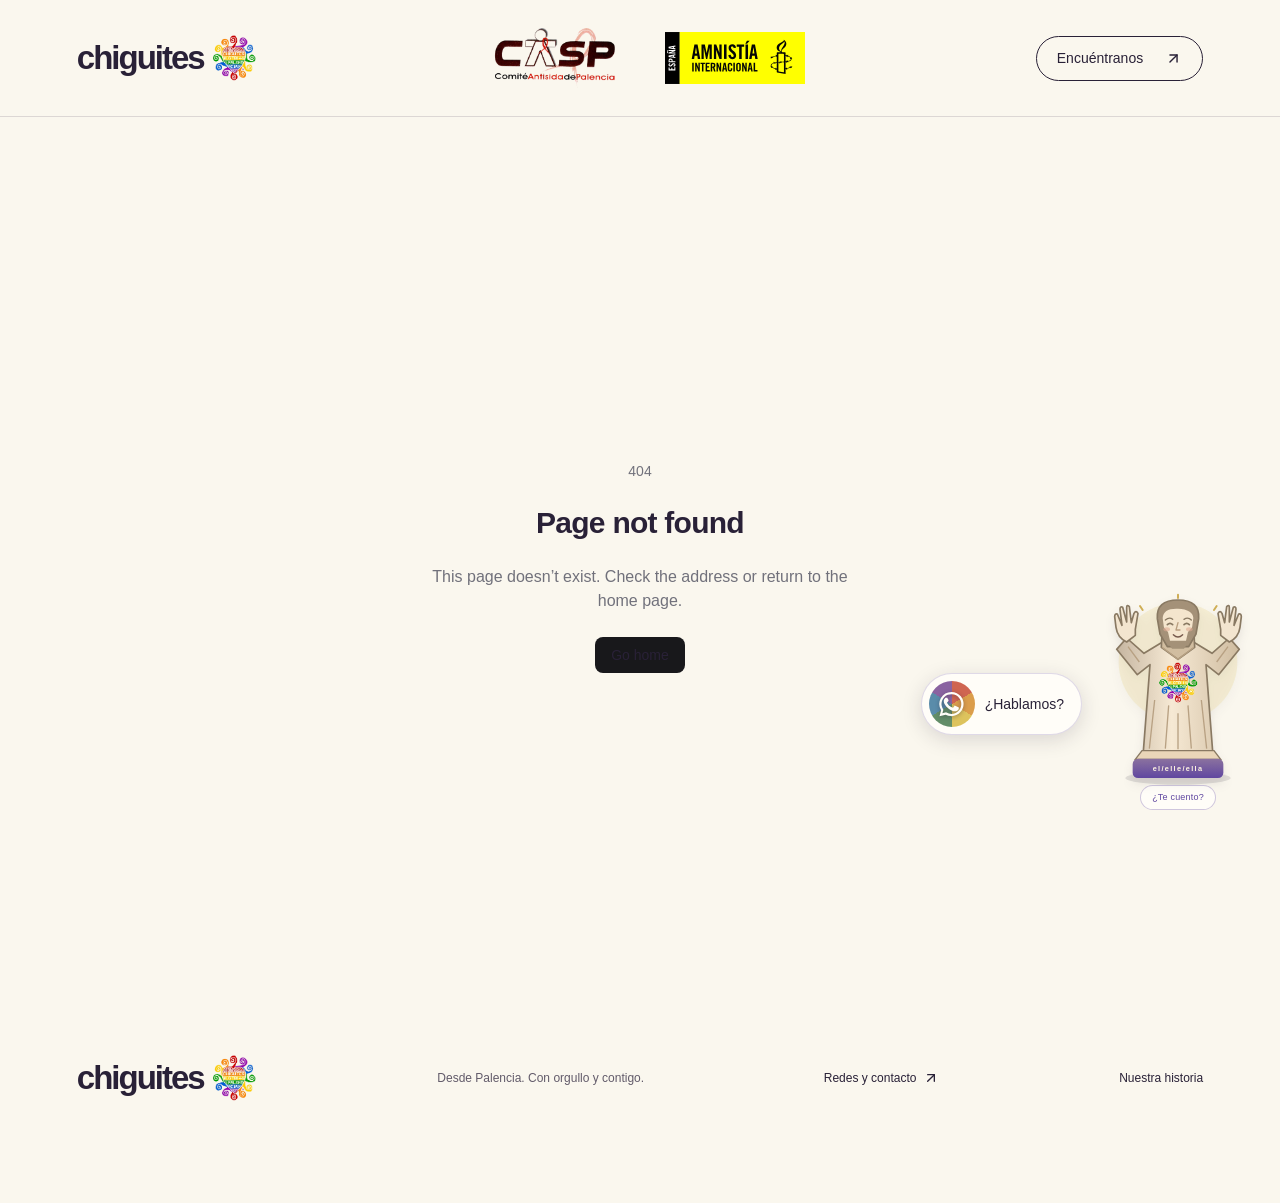
==== actividades/index.html @ 287a8e3f "Add files via upload" ====
<!DOCTYPE html><html lang="es"><head><meta charSet="utf-8"/><meta name="viewport" content="width=device-width, initial-scale=1"/><link rel="preload" as="image" href="/images/chiguites-logo.png"/><link rel="preload" as="image" href="/images/comite-antisida-palencia.png"/><link rel="preload" as="image" href="/images/amnistia-internacional.svg"/><link rel="stylesheet" href="/assets/index-j_oN-MV6.css" data-precedence="default"/><title>Actividades · Chiguites</title><meta property="og:title" content="Chiguites · Diversidad, comunidad y orgullo"/><meta property="og:description" content="Conoce Chiguites, una asociación LGBT. Un punto de encuentro para la diversidad, la comunidad y el orgullo. Conecta a través de @chiguites."/><meta property="og:type" content="website"/><meta name="twitter:card" content="summary_large_image"/><meta name="description" content="Nuestros encuentros, fotos y recuerdos, organizados por meses y años."/><link rel="modulepreload" href="/assets/index-DytNzpmY.js" fetchPriority="low"/><link rel="modulepreload" href="/assets/rolldown-runtime-WkwZ5CU-.js" fetchPriority="low"/><link rel="modulepreload" href="/assets/actividades-yQPS_N3s.js" fetchPriority="low"/><link rel="modulepreload" href="/assets/lgbtiq-calendar-DM_4TB5P.js" fetchPriority="low"/></head><body><div class="association-site"><a class="skip-link" href="#contenido">Saltar al contenido</a><header class="site-header"><a class="wordmark" aria-label="Chiguites, inicio" href="/">chiguites<img class="wordmark-logo" src="/images/chiguites-logo.png" alt="" width="48" height="48"/></a><nav class="header-organizations" aria-label="Entidades de Palencia"><a href="https://cesida.org/haztelaprueba/asociaciones/asociacion-antisida-de-palencia/" target="_blank" rel="noopener noreferrer" aria-label="Comité Antisida de Palencia (se abre en otra pestaña)"><img src="/images/comite-antisida-palencia.png" alt="Comité Antisida de Palencia" width="140" height="60"/></a><a href="https://www.instagram.com/amnistiapalencia/" target="_blank" rel="noopener noreferrer" aria-label="Amnistía Internacional Palencia en Instagram (se abre en otra pestaña)"><img src="/images/amnistia-internacional.svg" alt="Amnistía Internacional" width="140" height="60"/></a></nav><a class="header-contact" href="/comunidad">Encuéntranos <svg xmlns="http://www.w3.org/2000/svg" width="17" height="17" viewBox="0 0 24 24" fill="none" stroke="currentColor" stroke-width="2" stroke-linecap="round" stroke-linejoin="round" class="lucide lucide-arrow-up-right" aria-hidden="true"><path d="M7 7h10v10"></path><path d="M7 17 17 7"></path></svg></a></header><!--$--><main id="contenido" class="interior-page"><div class="interior-heading section-wrap"><a class="interior-back" href="/">← Volver al inicio</a><p class="eyebrow">CHIGUITES / PALENCIA</p><h1>Lo bonito de hacerlo juntes.</h1><p>Encuentros, actividades y momentos compartidos. Nuestro álbum, ordenado por meses y años.</p></div><div class="section-navigation"><div class="section-banner" aria-hidden="true"><svg class="section-flag-background" aria-hidden="true" xmlns="http://www.w3.org/2000/svg"><rect x="0" y="0%" width="100%" height="16.667%" fill="#e40303"></rect><rect x="0" y="16.666666666666668%" width="100%" height="16.667%" fill="#ff8c00"></rect><rect x="0" y="33.333333333333336%" width="100%" height="16.667%" fill="#ffed00"></rect><rect x="0" y="50%" width="100%" height="16.667%" fill="#008026"></rect><rect x="0" y="66.66666666666667%" width="100%" height="16.667%" fill="#24408e"></rect><rect x="0" y="83.33333333333333%" width="100%" height="16.667%" fill="#732982"></rect><svg width="100%" height="100%" viewBox="0 0 360 216" preserveAspectRatio="xMinYMid meet"><path d="M0 0H120L228 108 120 216H0Z" fill="#181818"></path><path d="M0 0H96L204 108 96 216H0Z" fill="#784f17"></path><path d="M0 0H72L180 108 72 216H0Z" fill="#5bcefa"></path><path d="M0 0H48L156 108 48 216H0Z" fill="#f5a9b8"></path><path d="M0 0H24L132 108 24 216H0Z" fill="#ffffff"></path><path d="M0 0 108 108 0 216Z" fill="#ffd800"></path><circle cx="34" cy="108" r="20" fill="none" stroke="#7902aa" stroke-width="7"></circle></svg></svg></div><nav class="section-shortcuts" aria-label="Explora Chiguites"><a href="/hazte-socio">Hazte socio/a/e<svg xmlns="http://www.w3.org/2000/svg" width="19" height="19" viewBox="0 0 24 24" fill="none" stroke="currentColor" stroke-width="2" stroke-linecap="round" stroke-linejoin="round" class="lucide lucide-arrow-up-right" aria-hidden="true"><path d="M7 7h10v10"></path><path d="M7 17 17 7"></path></svg></a><a href="/calendario">Calendario<svg xmlns="http://www.w3.org/2000/svg" width="19" height="19" viewBox="0 0 24 24" fill="none" stroke="currentColor" stroke-width="2" stroke-linecap="round" stroke-linejoin="round" class="lucide lucide-arrow-up-right" aria-hidden="true"><path d="M7 7h10v10"></path><path d="M7 17 17 7"></path></svg></a><a href="/comunidad">Cómo encontrarnos<svg xmlns="http://www.w3.org/2000/svg" width="19" height="19" viewBox="0 0 24 24" fill="none" stroke="currentColor" stroke-width="2" stroke-linecap="round" stroke-linejoin="round" class="lucide lucide-arrow-up-right" aria-hidden="true"><path d="M7 7h10v10"></path><path d="M7 17 17 7"></path></svg></a><a class="active" href="/actividades" data-status="active" aria-current="page">Actividades<svg xmlns="http://www.w3.org/2000/svg" width="19" height="19" viewBox="0 0 24 24" fill="none" stroke="currentColor" stroke-width="2" stroke-linecap="round" stroke-linejoin="round" class="lucide lucide-arrow-up-right" aria-hidden="true"><path d="M7 7h10v10"></path><path d="M7 17 17 7"></path></svg></a><a href="/informacion">Información<svg xmlns="http://www.w3.org/2000/svg" width="19" height="19" viewBox="0 0 24 24" fill="none" stroke="currentColor" stroke-width="2" stroke-linecap="round" stroke-linejoin="round" class="lucide lucide-arrow-up-right" aria-hidden="true"><path d="M7 7h10v10"></path><path d="M7 17 17 7"></path></svg></a></nav></div><section class="activities-archive section-wrap" aria-label="Archivo de actividades"><div class="activities-empty"><div class="album-illustration" aria-hidden="true"><svg xmlns="http://www.w3.org/2000/svg" width="48" height="48" viewBox="0 0 24 24" fill="none" stroke="currentColor" stroke-width="2" stroke-linecap="round" stroke-linejoin="round" class="lucide lucide-camera" aria-hidden="true"><path d="M13.997 4a2 2 0 0 1 1.76 1.05l.486.9A2 2 0 0 0 18.003 7H20a2 2 0 0 1 2 2v9a2 2 0 0 1-2 2H4a2 2 0 0 1-2-2V9a2 2 0 0 1 2-2h1.997a2 2 0 0 0 1.759-1.048l.489-.904A2 2 0 0 1 10.004 4z"></path><circle cx="12" cy="13" r="3"></circle></svg><span>LOS RECUERDOS SE HACEN JUNTES</span></div><div><p class="eyebrow">NUESTRO ÁLBUM</p><h2>Aquí irán<br/><em>nuestros recuerdos.</em></h2><p>Próximamente compartiremos fotografías y relatos de nuestras actividades, agrupados por mes y año. Mientras tanto, puedes seguir nuestros encuentros en Instagram.</p><a class="text-link" href="https://www.instagram.com/chiguites/?hl=es" target="_blank" rel="noopener noreferrer">Ver @chiguites <svg xmlns="http://www.w3.org/2000/svg" width="18" height="18" viewBox="0 0 24 24" fill="none" stroke="currentColor" stroke-width="2" stroke-linecap="round" stroke-linejoin="round" class="lucide lucide-arrow-up-right" aria-hidden="true"><path d="M7 7h10v10"></path><path d="M7 17 17 7"></path></svg><span class="sr-only"> (se abre en otra pestaña)</span></a><a class="archive-contact" href="/comunidad">¿Quieres participar? Encuéntranos →</a></div></div></section></main><script>(function(a,f){let l;try{l=JSON.parse(sessionStorage.getItem(a)||"{}")}catch{return}const n=l?.[f||history.state?.__TSR_key];let c=!1;for(const t in n){const e=n[t],o=e?.scrollX,s=e?.scrollY;if(Number.isFinite(o)&&Number.isFinite(s)){if(t==="window")scrollTo(o,s),c=!0;else if(t)try{const r=document.querySelector(t);r&&(r.scrollLeft=o,r.scrollTop=s)}catch{}}}if(c)return;const i=location.hash.slice(1);if(i){const t=history.state?.__hashScrollIntoViewOptions??!0;if(t){const e=document.getElementById(i);e&&e.scrollIntoView(t)}return}scrollTo(0,0)})("tsr-scroll-restoration-v1_3");document.currentScript.remove()</script><!--/$--><footer class="site-footer"><a class="wordmark" href="/">chiguites<img class="wordmark-logo" src="/images/chiguites-logo.png" alt="" width="48" height="48"/></a><p>Desde Palencia. Con orgullo y contigo.</p><a href="/comunidad">Redes y contacto <svg xmlns="http://www.w3.org/2000/svg" width="16" height="16" viewBox="0 0 24 24" fill="none" stroke="currentColor" stroke-width="2" stroke-linecap="round" stroke-linejoin="round" class="lucide lucide-arrow-up-right" aria-hidden="true"><path d="M7 7h10v10"></path><path d="M7 17 17 7"></path></svg></a><a href="/informacion">Nuestra historia</a></footer><aside class="community-guide mascot-guide" aria-label="El Otero, la mascota de Chiguites"><button type="button" class="mascot-button" aria-label="El Otero: cuéntame algo" aria-expanded="false"><svg class="otero-christ" viewBox="0 0 240 300" aria-hidden="true"><defs><linearGradient id="otero-stone" x1="0" x2="1"><stop stop-color="#c5b5a0"></stop><stop offset=".45" stop-color="#f6e9d4"></stop><stop offset="1" stop-color="#cfbca0"></stop></linearGradient><linearGradient id="otero-plinth" x1="0" y1="0" x2="0" y2="1"><stop stop-color="#8b729f"></stop><stop offset="1" stop-color="#6047a0"></stop></linearGradient></defs><ellipse cx="120" cy="279" rx="79" ry="10" fill="#292137" opacity=".12"></ellipse><circle cx="120" cy="105" r="89" fill="#eddfaa" opacity=".4"></circle><path d="m120 9 0-5M67 27l-4-6M174 27l4-6M41 64l-7-3M199 64l7-3" stroke="#cfae56" stroke-width="3" stroke-linecap="round"></path><g stroke="#897962" stroke-width="2.5" stroke-linejoin="round"><path d="M68 239 78 109 59 124 28 86 43 69 69 92 95 76H145L171 92 197 69 212 86 181 124 162 109 172 239Z" fill="url(#otero-stone)"></path><path d="M43 75Q29 68 27 53L25 37Q25 32 29 33L36 50 33 26Q33 21 37 23L43 45 43 23Q43 18 47 22L50 46 54 32Q57 27 60 32L56 56 56 65Z" fill="#f3e5cf"></path><path d="M197 75Q211 68 213 53L215 37Q215 32 211 33L204 50 207 26Q207 21 203 23L197 45 197 23Q197 18 193 22L190 46 186 32Q183 27 180 32L184 56 184 65Z" fill="#f3e5cf"></path><path d="M95 83 96 62H144L145 83 120 101Z" fill="#d1bda0"></path><path d="M89 40Q87 12 120 12T151 40L147 63 136 82H104L93 63Z" fill="#a49178"></path><path d="M97 39Q98 24 120 25T143 39L140 62Q135 78 120 80 105 78 100 62Z" fill="#f4e5cd" stroke="none"></path><path d="M95 49 99 68 111 85H129L141 68 145 49 135 60 132 73H108L105 60Z" fill="#a49178" stroke="none"></path><path d="M101 42q6-5 11-1M129 41q6-4 11 1" fill="none" stroke-width="2" stroke-linecap="round"></path><path d="M104 49q4-4 8 0M129 49q4-4 8 0" fill="none" stroke-width="2.5" stroke-linecap="round"></path><path d="m120 46-3 11h6" fill="none" stroke="#ba9f80" stroke-width="2" stroke-linecap="round"></path><path d="M113 64q7 7 14 0" fill="none" stroke="#76594c" stroke-width="2" stroke-linecap="round"></path><path d="M96 83 120 101 144 83M85 162 77 235M155 162 163 235M106 170 101 235M135 170 140 235M120 182V236M45 82l17 23M195 82l-17 23" fill="none" stroke="#b8a183" stroke-width="2"></path></g><ellipse cx="103" cy="56" rx="5" ry="3" fill="#deaa92" opacity=".6"></ellipse><ellipse cx="137" cy="56" rx="5" ry="3" fill="#deaa92" opacity=".6"></ellipse><image href="/images/chiguites-logo.png" x="88" y="104" width="64" height="64" preserveAspectRatio="xMidYMid meet"></image><path d="M66 238H174L184 251H56Z" fill="#ead6b8" stroke="#897962" stroke-width="2"></path><rect x="52" y="250" width="136" height="29" rx="8" fill="url(#otero-plinth)"></rect><text x="120" y="269" text-anchor="middle" font-family="Trebuchet MS, sans-serif" font-size="11" font-weight="700" letter-spacing="2" fill="#fff5e2">el/elle/ella</text></svg><span class="mascot-invitation">¿Te cuento?</span></button></aside><a class="whatsapp-bubble rainbow-whatsapp" href="https://wa.me/34608596117" target="_blank" rel="noopener noreferrer" aria-label="Escribir a Chiguites por WhatsApp al 608 596 117 (se abre en otra pestaña)"><span class="whatsapp-logo"><svg viewBox="0 0 32 32" width="31" height="31" aria-hidden="true" fill="currentColor"><path d="M16 3a12.5 12.5 0 0 0-10.7 19l-1.7 6.2 6.4-1.7A12.5 12.5 0 1 0 16 3Zm0 22.7a10.1 10.1 0 0 1-5.2-1.4l-.4-.2-3.8 1 1-3.7-.3-.4A10.2 10.2 0 1 1 16 25.7Z"></path><path d="M12 9.8c-.3-.7-.6-.7-.9-.7h-.8c-.3 0-.7.1-1 .5s-1.3 1.3-1.3 3.1 1.3 3.5 1.5 3.8c.2.2 2.7 4.1 6.6 5.6 3.2 1.3 3.9.9 4.6.8.7-.1 2.3-1 2.6-1.9.3-1 .3-1.8.2-1.9-.1-.2-.4-.3-.9-.5l-2.7-1.3c-.4-.1-.7-.2-.9.3l-1.2 1.5c-.2.3-.5.3-.9.1a10.8 10.8 0 0 1-3.2-2c-1.2-1.1-2-2.4-2.2-2.8-.2-.4 0-.6.2-.8l.7-.8.5-.7c.1-.3.1-.5 0-.8L12 9.8Z"></path></svg></span><span>¿Hablamos?</span></a></div><section aria-label="Notifications alt+T" tabindex="-1" aria-live="polite" aria-relevant="additions text" aria-atomic="false" data-react-aria-top-layer="true"></section><script data-tsr-stream-part="">(self.$R=self.$R||{})["tsr"]=[];self.$_TSR={h(){this.hydrated=!0,this.c()},e(){this.streamEnded=!0,this.c()},c(){this.hydrated&&this.streamEnded&&(delete self.$_TSR,delete self.$R.tsr)},p(e){this.initialized?e():this.buffer.push(e)},buffer:[]};$_TSR.router=($R=>$R[0]={manifest:$R[1]={routes:$R[2]={__root__:$R[3]={preloads:$R[4]=["/assets/index-DytNzpmY.js","/assets/rolldown-runtime-WkwZ5CU-.js"],scripts:$R[5]=[$R[6]={attrs:$R[7]={type:"module",async:!0,src:"/assets/index-DytNzpmY.js"}}],css:$R[8]=["/assets/index-j_oN-MV6.css"]},"/actividades":$R[9]={preloads:$R[10]=["/assets/actividades-yQPS_N3s.js","/assets/lgbtiq-calendar-DM_4TB5P.js"]}}},matches:$R[11]=[$R[12]={i:"__root__#",u:1794152018655,s:"success",ssr:!0},$R[13]={i:"#actividades#actividades",u:1794152018655,s:"success",ssr:!0}]})($R["tsr"]);$_TSR.e();{let s=document.currentScript,p;while((p=s.previousElementSibling)&&p.hasAttribute('data-tsr-stream-part'))p.remove();s.remove()}</script><script type="module" async="" src="/assets/index-DytNzpmY.js"></script><script>document.currentScript.remove();/*$tsr-stream-boundary*/</script></body></html>
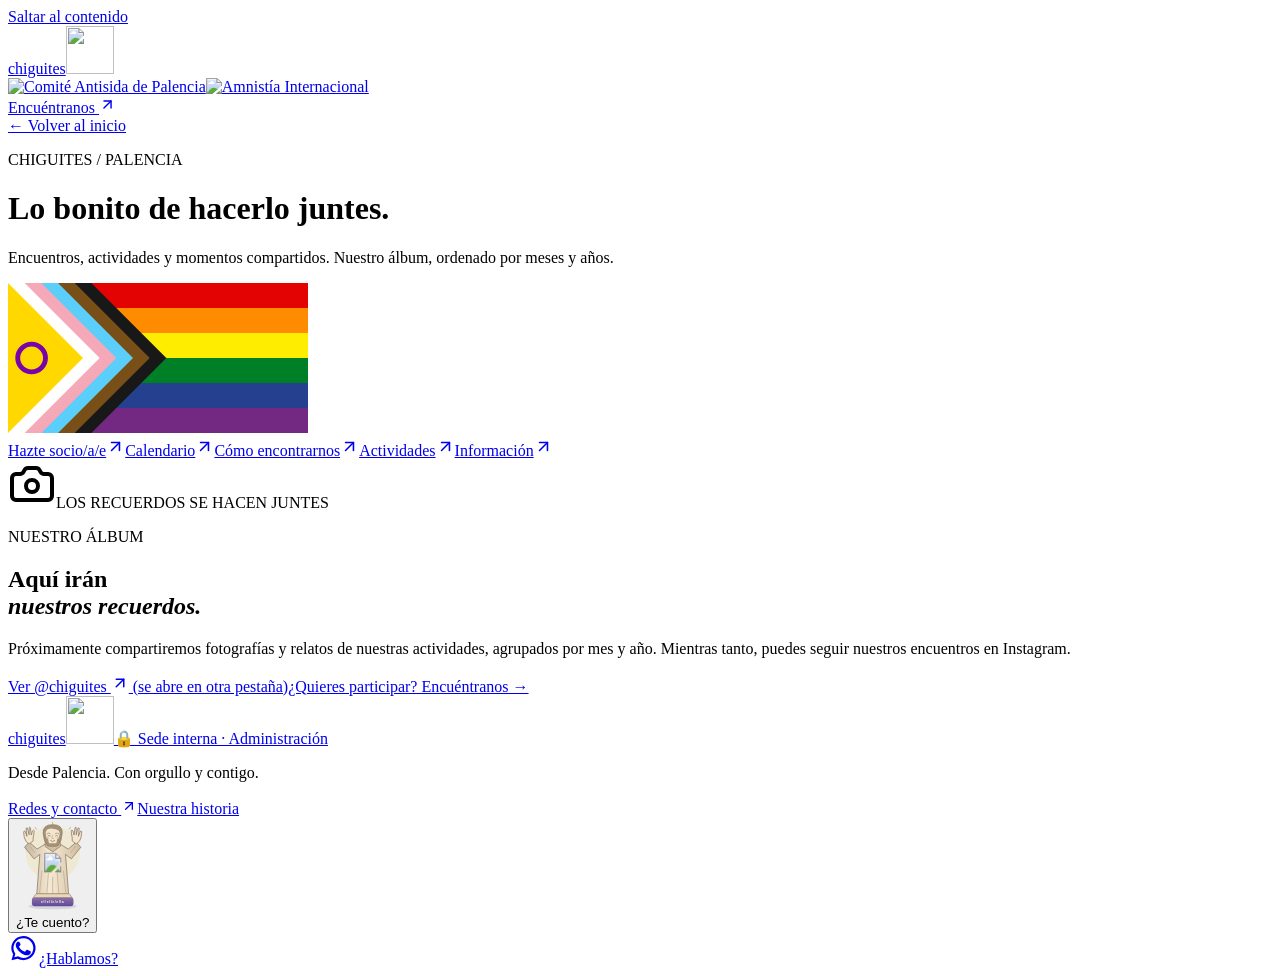
==== commit d0a77e8f: "Restaurar web y acceso a sede interna" ====
--- a/actividades/index.html
+++ b/actividades/index.html
@@ -1 +1 @@
-<!DOCTYPE html><html lang="es"><head><meta charSet="utf-8"/><meta name="viewport" content="width=device-width, initial-scale=1"/><link rel="preload" as="image" href="/images/chiguites-logo.png"/><link rel="preload" as="image" href="/images/comite-antisida-palencia.png"/><link rel="preload" as="image" href="/images/amnistia-internacional.svg"/><link rel="stylesheet" href="/assets/index-j_oN-MV6.css" data-precedence="default"/><title>Actividades · Chiguites</title><meta property="og:title" content="Chiguites · Diversidad, comunidad y orgullo"/><meta property="og:description" content="Conoce Chiguites, una asociación LGBT. Un punto de encuentro para la diversidad, la comunidad y el orgullo. Conecta a través de @chiguites."/><meta property="og:type" content="website"/><meta name="twitter:card" content="summary_large_image"/><meta name="description" content="Nuestros encuentros, fotos y recuerdos, organizados por meses y años."/><link rel="modulepreload" href="/assets/index-DytNzpmY.js" fetchPriority="low"/><link rel="modulepreload" href="/assets/rolldown-runtime-WkwZ5CU-.js" fetchPriority="low"/><link rel="modulepreload" href="/assets/actividades-yQPS_N3s.js" fetchPriority="low"/><link rel="modulepreload" href="/assets/lgbtiq-calendar-DM_4TB5P.js" fetchPriority="low"/></head><body><div class="association-site"><a class="skip-link" href="#contenido">Saltar al contenido</a><header class="site-header"><a class="wordmark" aria-label="Chiguites, inicio" href="/">chiguites<img class="wordmark-logo" src="/images/chiguites-logo.png" alt="" width="48" height="48"/></a><nav class="header-organizations" aria-label="Entidades de Palencia"><a href="https://cesida.org/haztelaprueba/asociaciones/asociacion-antisida-de-palencia/" target="_blank" rel="noopener noreferrer" aria-label="Comité Antisida de Palencia (se abre en otra pestaña)"><img src="/images/comite-antisida-palencia.png" alt="Comité Antisida de Palencia" width="140" height="60"/></a><a href="https://www.instagram.com/amnistiapalencia/" target="_blank" rel="noopener noreferrer" aria-label="Amnistía Internacional Palencia en Instagram (se abre en otra pestaña)"><img src="/images/amnistia-internacional.svg" alt="Amnistía Internacional" width="140" height="60"/></a></nav><a class="header-contact" href="/comunidad">Encuéntranos <svg xmlns="http://www.w3.org/2000/svg" width="17" height="17" viewBox="0 0 24 24" fill="none" stroke="currentColor" stroke-width="2" stroke-linecap="round" stroke-linejoin="round" class="lucide lucide-arrow-up-right" aria-hidden="true"><path d="M7 7h10v10"></path><path d="M7 17 17 7"></path></svg></a></header><!--$--><main id="contenido" class="interior-page"><div class="interior-heading section-wrap"><a class="interior-back" href="/">← Volver al inicio</a><p class="eyebrow">CHIGUITES / PALENCIA</p><h1>Lo bonito de hacerlo juntes.</h1><p>Encuentros, actividades y momentos compartidos. Nuestro álbum, ordenado por meses y años.</p></div><div class="section-navigation"><div class="section-banner" aria-hidden="true"><svg class="section-flag-background" aria-hidden="true" xmlns="http://www.w3.org/2000/svg"><rect x="0" y="0%" width="100%" height="16.667%" fill="#e40303"></rect><rect x="0" y="16.666666666666668%" width="100%" height="16.667%" fill="#ff8c00"></rect><rect x="0" y="33.333333333333336%" width="100%" height="16.667%" fill="#ffed00"></rect><rect x="0" y="50%" width="100%" height="16.667%" fill="#008026"></rect><rect x="0" y="66.66666666666667%" width="100%" height="16.667%" fill="#24408e"></rect><rect x="0" y="83.33333333333333%" width="100%" height="16.667%" fill="#732982"></rect><svg width="100%" height="100%" viewBox="0 0 360 216" preserveAspectRatio="xMinYMid meet"><path d="M0 0H120L228 108 120 216H0Z" fill="#181818"></path><path d="M0 0H96L204 108 96 216H0Z" fill="#784f17"></path><path d="M0 0H72L180 108 72 216H0Z" fill="#5bcefa"></path><path d="M0 0H48L156 108 48 216H0Z" fill="#f5a9b8"></path><path d="M0 0H24L132 108 24 216H0Z" fill="#ffffff"></path><path d="M0 0 108 108 0 216Z" fill="#ffd800"></path><circle cx="34" cy="108" r="20" fill="none" stroke="#7902aa" stroke-width="7"></circle></svg></svg></div><nav class="section-shortcuts" aria-label="Explora Chiguites"><a href="/hazte-socio">Hazte socio/a/e<svg xmlns="http://www.w3.org/2000/svg" width="19" height="19" viewBox="0 0 24 24" fill="none" stroke="currentColor" stroke-width="2" stroke-linecap="round" stroke-linejoin="round" class="lucide lucide-arrow-up-right" aria-hidden="true"><path d="M7 7h10v10"></path><path d="M7 17 17 7"></path></svg></a><a href="/calendario">Calendario<svg xmlns="http://www.w3.org/2000/svg" width="19" height="19" viewBox="0 0 24 24" fill="none" stroke="currentColor" stroke-width="2" stroke-linecap="round" stroke-linejoin="round" class="lucide lucide-arrow-up-right" aria-hidden="true"><path d="M7 7h10v10"></path><path d="M7 17 17 7"></path></svg></a><a href="/comunidad">Cómo encontrarnos<svg xmlns="http://www.w3.org/2000/svg" width="19" height="19" viewBox="0 0 24 24" fill="none" stroke="currentColor" stroke-width="2" stroke-linecap="round" stroke-linejoin="round" class="lucide lucide-arrow-up-right" aria-hidden="true"><path d="M7 7h10v10"></path><path d="M7 17 17 7"></path></svg></a><a class="active" href="/actividades" data-status="active" aria-current="page">Actividades<svg xmlns="http://www.w3.org/2000/svg" width="19" height="19" viewBox="0 0 24 24" fill="none" stroke="currentColor" stroke-width="2" stroke-linecap="round" stroke-linejoin="round" class="lucide lucide-arrow-up-right" aria-hidden="true"><path d="M7 7h10v10"></path><path d="M7 17 17 7"></path></svg></a><a href="/informacion">Información<svg xmlns="http://www.w3.org/2000/svg" width="19" height="19" viewBox="0 0 24 24" fill="none" stroke="currentColor" stroke-width="2" stroke-linecap="round" stroke-linejoin="round" class="lucide lucide-arrow-up-right" aria-hidden="true"><path d="M7 7h10v10"></path><path d="M7 17 17 7"></path></svg></a></nav></div><section class="activities-archive section-wrap" aria-label="Archivo de actividades"><div class="activities-empty"><div class="album-illustration" aria-hidden="true"><svg xmlns="http://www.w3.org/2000/svg" width="48" height="48" viewBox="0 0 24 24" fill="none" stroke="currentColor" stroke-width="2" stroke-linecap="round" stroke-linejoin="round" class="lucide lucide-camera" aria-hidden="true"><path d="M13.997 4a2 2 0 0 1 1.76 1.05l.486.9A2 2 0 0 0 18.003 7H20a2 2 0 0 1 2 2v9a2 2 0 0 1-2 2H4a2 2 0 0 1-2-2V9a2 2 0 0 1 2-2h1.997a2 2 0 0 0 1.759-1.048l.489-.904A2 2 0 0 1 10.004 4z"></path><circle cx="12" cy="13" r="3"></circle></svg><span>LOS RECUERDOS SE HACEN JUNTES</span></div><div><p class="eyebrow">NUESTRO ÁLBUM</p><h2>Aquí irán<br/><em>nuestros recuerdos.</em></h2><p>Próximamente compartiremos fotografías y relatos de nuestras actividades, agrupados por mes y año. Mientras tanto, puedes seguir nuestros encuentros en Instagram.</p><a class="text-link" href="https://www.instagram.com/chiguites/?hl=es" target="_blank" rel="noopener noreferrer">Ver @chiguites <svg xmlns="http://www.w3.org/2000/svg" width="18" height="18" viewBox="0 0 24 24" fill="none" stroke="currentColor" stroke-width="2" stroke-linecap="round" stroke-linejoin="round" class="lucide lucide-arrow-up-right" aria-hidden="true"><path d="M7 7h10v10"></path><path d="M7 17 17 7"></path></svg><span class="sr-only"> (se abre en otra pestaña)</span></a><a class="archive-contact" href="/comunidad">¿Quieres participar? Encuéntranos →</a></div></div></section></main><script>(function(a,f){let l;try{l=JSON.parse(sessionStorage.getItem(a)||"{}")}catch{return}const n=l?.[f||history.state?.__TSR_key];let c=!1;for(const t in n){const e=n[t],o=e?.scrollX,s=e?.scrollY;if(Number.isFinite(o)&&Number.isFinite(s)){if(t==="window")scrollTo(o,s),c=!0;else if(t)try{const r=document.querySelector(t);r&&(r.scrollLeft=o,r.scrollTop=s)}catch{}}}if(c)return;const i=location.hash.slice(1);if(i){const t=history.state?.__hashScrollIntoViewOptions??!0;if(t){const e=document.getElementById(i);e&&e.scrollIntoView(t)}return}scrollTo(0,0)})("tsr-scroll-restoration-v1_3");document.currentScript.remove()</script><!--/$--><footer class="site-footer"><a class="wordmark" href="/">chiguites<img class="wordmark-logo" src="/images/chiguites-logo.png" alt="" width="48" height="48"/></a><p>Desde Palencia. Con orgullo y contigo.</p><a href="/comunidad">Redes y contacto <svg xmlns="http://www.w3.org/2000/svg" width="16" height="16" viewBox="0 0 24 24" fill="none" stroke="currentColor" stroke-width="2" stroke-linecap="round" stroke-linejoin="round" class="lucide lucide-arrow-up-right" aria-hidden="true"><path d="M7 7h10v10"></path><path d="M7 17 17 7"></path></svg></a><a href="/informacion">Nuestra historia</a></footer><aside class="community-guide mascot-guide" aria-label="El Otero, la mascota de Chiguites"><button type="button" class="mascot-button" aria-label="El Otero: cuéntame algo" aria-expanded="false"><svg class="otero-christ" viewBox="0 0 240 300" aria-hidden="true"><defs><linearGradient id="otero-stone" x1="0" x2="1"><stop stop-color="#c5b5a0"></stop><stop offset=".45" stop-color="#f6e9d4"></stop><stop offset="1" stop-color="#cfbca0"></stop></linearGradient><linearGradient id="otero-plinth" x1="0" y1="0" x2="0" y2="1"><stop stop-color="#8b729f"></stop><stop offset="1" stop-color="#6047a0"></stop></linearGradient></defs><ellipse cx="120" cy="279" rx="79" ry="10" fill="#292137" opacity=".12"></ellipse><circle cx="120" cy="105" r="89" fill="#eddfaa" opacity=".4"></circle><path d="m120 9 0-5M67 27l-4-6M174 27l4-6M41 64l-7-3M199 64l7-3" stroke="#cfae56" stroke-width="3" stroke-linecap="round"></path><g stroke="#897962" stroke-width="2.5" stroke-linejoin="round"><path d="M68 239 78 109 59 124 28 86 43 69 69 92 95 76H145L171 92 197 69 212 86 181 124 162 109 172 239Z" fill="url(#otero-stone)"></path><path d="M43 75Q29 68 27 53L25 37Q25 32 29 33L36 50 33 26Q33 21 37 23L43 45 43 23Q43 18 47 22L50 46 54 32Q57 27 60 32L56 56 56 65Z" fill="#f3e5cf"></path><path d="M197 75Q211 68 213 53L215 37Q215 32 211 33L204 50 207 26Q207 21 203 23L197 45 197 23Q197 18 193 22L190 46 186 32Q183 27 180 32L184 56 184 65Z" fill="#f3e5cf"></path><path d="M95 83 96 62H144L145 83 120 101Z" fill="#d1bda0"></path><path d="M89 40Q87 12 120 12T151 40L147 63 136 82H104L93 63Z" fill="#a49178"></path><path d="M97 39Q98 24 120 25T143 39L140 62Q135 78 120 80 105 78 100 62Z" fill="#f4e5cd" stroke="none"></path><path d="M95 49 99 68 111 85H129L141 68 145 49 135 60 132 73H108L105 60Z" fill="#a49178" stroke="none"></path><path d="M101 42q6-5 11-1M129 41q6-4 11 1" fill="none" stroke-width="2" stroke-linecap="round"></path><path d="M104 49q4-4 8 0M129 49q4-4 8 0" fill="none" stroke-width="2.5" stroke-linecap="round"></path><path d="m120 46-3 11h6" fill="none" stroke="#ba9f80" stroke-width="2" stroke-linecap="round"></path><path d="M113 64q7 7 14 0" fill="none" stroke="#76594c" stroke-width="2" stroke-linecap="round"></path><path d="M96 83 120 101 144 83M85 162 77 235M155 162 163 235M106 170 101 235M135 170 140 235M120 182V236M45 82l17 23M195 82l-17 23" fill="none" stroke="#b8a183" stroke-width="2"></path></g><ellipse cx="103" cy="56" rx="5" ry="3" fill="#deaa92" opacity=".6"></ellipse><ellipse cx="137" cy="56" rx="5" ry="3" fill="#deaa92" opacity=".6"></ellipse><image href="/images/chiguites-logo.png" x="88" y="104" width="64" height="64" preserveAspectRatio="xMidYMid meet"></image><path d="M66 238H174L184 251H56Z" fill="#ead6b8" stroke="#897962" stroke-width="2"></path><rect x="52" y="250" width="136" height="29" rx="8" fill="url(#otero-plinth)"></rect><text x="120" y="269" text-anchor="middle" font-family="Trebuchet MS, sans-serif" font-size="11" font-weight="700" letter-spacing="2" fill="#fff5e2">el/elle/ella</text></svg><span class="mascot-invitation">¿Te cuento?</span></button></aside><a class="whatsapp-bubble rainbow-whatsapp" href="https://wa.me/34608596117" target="_blank" rel="noopener noreferrer" aria-label="Escribir a Chiguites por WhatsApp al 608 596 117 (se abre en otra pestaña)"><span class="whatsapp-logo"><svg viewBox="0 0 32 32" width="31" height="31" aria-hidden="true" fill="currentColor"><path d="M16 3a12.5 12.5 0 0 0-10.7 19l-1.7 6.2 6.4-1.7A12.5 12.5 0 1 0 16 3Zm0 22.7a10.1 10.1 0 0 1-5.2-1.4l-.4-.2-3.8 1 1-3.7-.3-.4A10.2 10.2 0 1 1 16 25.7Z"></path><path d="M12 9.8c-.3-.7-.6-.7-.9-.7h-.8c-.3 0-.7.1-1 .5s-1.3 1.3-1.3 3.1 1.3 3.5 1.5 3.8c.2.2 2.7 4.1 6.6 5.6 3.2 1.3 3.9.9 4.6.8.7-.1 2.3-1 2.6-1.9.3-1 .3-1.8.2-1.9-.1-.2-.4-.3-.9-.5l-2.7-1.3c-.4-.1-.7-.2-.9.3l-1.2 1.5c-.2.3-.5.3-.9.1a10.8 10.8 0 0 1-3.2-2c-1.2-1.1-2-2.4-2.2-2.8-.2-.4 0-.6.2-.8l.7-.8.5-.7c.1-.3.1-.5 0-.8L12 9.8Z"></path></svg></span><span>¿Hablamos?</span></a></div><section aria-label="Notifications alt+T" tabindex="-1" aria-live="polite" aria-relevant="additions text" aria-atomic="false" data-react-aria-top-layer="true"></section><script data-tsr-stream-part="">(self.$R=self.$R||{})["tsr"]=[];self.$_TSR={h(){this.hydrated=!0,this.c()},e(){this.streamEnded=!0,this.c()},c(){this.hydrated&&this.streamEnded&&(delete self.$_TSR,delete self.$R.tsr)},p(e){this.initialized?e():this.buffer.push(e)},buffer:[]};$_TSR.router=($R=>$R[0]={manifest:$R[1]={routes:$R[2]={__root__:$R[3]={preloads:$R[4]=["/assets/index-DytNzpmY.js","/assets/rolldown-runtime-WkwZ5CU-.js"],scripts:$R[5]=[$R[6]={attrs:$R[7]={type:"module",async:!0,src:"/assets/index-DytNzpmY.js"}}],css:$R[8]=["/assets/index-j_oN-MV6.css"]},"/actividades":$R[9]={preloads:$R[10]=["/assets/actividades-yQPS_N3s.js","/assets/lgbtiq-calendar-DM_4TB5P.js"]}}},matches:$R[11]=[$R[12]={i:"__root__#",u:1794152018655,s:"success",ssr:!0},$R[13]={i:"#actividades#actividades",u:1794152018655,s:"success",ssr:!0}]})($R["tsr"]);$_TSR.e();{let s=document.currentScript,p;while((p=s.previousElementSibling)&&p.hasAttribute('data-tsr-stream-part'))p.remove();s.remove()}</script><script type="module" async="" src="/assets/index-DytNzpmY.js"></script><script>document.currentScript.remove();/*$tsr-stream-boundary*/</script></body></html>+<!DOCTYPE html><html lang="es"><head><link rel="icon" href="/chiguiteslgbt-/favicon.ico"/><meta charSet="utf-8"/><meta name="viewport" content="width=device-width, initial-scale=1"/><link rel="preload" as="image" href="/chiguiteslgbt-/images/chiguites-logo.png"/><link rel="preload" as="image" href="/chiguiteslgbt-/images/comite-antisida-palencia.png"/><link rel="preload" as="image" href="/chiguiteslgbt-/images/amnistia-internacional.svg"/><link rel="stylesheet" href="/chiguiteslgbt-/assets/index-j_oN-MV6.css" data-precedence="default"/><title>Actividades · Chiguites</title><meta property="og:title" content="Chiguites · Diversidad, comunidad y orgullo"/><meta property="og:description" content="Conoce Chiguites, una asociación LGBT. Un punto de encuentro para la diversidad, la comunidad y el orgullo. Conecta a través de @chiguites."/><meta property="og:type" content="website"/><meta name="twitter:card" content="summary_large_image"/><meta name="description" content="Nuestros encuentros, fotos y recuerdos, organizados por meses y años."/><link rel="modulepreload" href="/chiguiteslgbt-/assets/index-DytNzpmY.js" fetchPriority="low"/><link rel="modulepreload" href="/chiguiteslgbt-/assets/rolldown-runtime-WkwZ5CU-.js" fetchPriority="low"/><link rel="modulepreload" href="/chiguiteslgbt-/assets/actividades-yQPS_N3s.js" fetchPriority="low"/><link rel="modulepreload" href="/chiguiteslgbt-/assets/lgbtiq-calendar-DM_4TB5P.js" fetchPriority="low"/></head><body><div class="association-site"><a class="skip-link" href="#contenido">Saltar al contenido</a><header class="site-header"><a class="wordmark" aria-label="Chiguites, inicio" href="/chiguiteslgbt-/">chiguites<img class="wordmark-logo" src="/chiguiteslgbt-/images/chiguites-logo.png" alt="" width="48" height="48"/></a><nav class="header-organizations" aria-label="Entidades de Palencia"><a href="https://cesida.org/haztelaprueba/asociaciones/asociacion-antisida-de-palencia/" target="_blank" rel="noopener noreferrer" aria-label="Comité Antisida de Palencia (se abre en otra pestaña)"><img src="/chiguiteslgbt-/images/comite-antisida-palencia.png" alt="Comité Antisida de Palencia" width="140" height="60"/></a><a href="https://www.instagram.com/amnistiapalencia/" target="_blank" rel="noopener noreferrer" aria-label="Amnistía Internacional Palencia en Instagram (se abre en otra pestaña)"><img src="/chiguiteslgbt-/images/amnistia-internacional.svg" alt="Amnistía Internacional" width="140" height="60"/></a></nav><a class="header-contact" href="/chiguiteslgbt-/comunidad">Encuéntranos <svg xmlns="http://www.w3.org/2000/svg" width="17" height="17" viewBox="0 0 24 24" fill="none" stroke="currentColor" stroke-width="2" stroke-linecap="round" stroke-linejoin="round" class="lucide lucide-arrow-up-right" aria-hidden="true"><path d="M7 7h10v10"></path><path d="M7 17 17 7"></path></svg></a></header><!--$--><main id="contenido" class="interior-page"><div class="interior-heading section-wrap"><a class="interior-back" href="/chiguiteslgbt-/">← Volver al inicio</a><p class="eyebrow">CHIGUITES / PALENCIA</p><h1>Lo bonito de hacerlo juntes.</h1><p>Encuentros, actividades y momentos compartidos. Nuestro álbum, ordenado por meses y años.</p></div><div class="section-navigation"><div class="section-banner" aria-hidden="true"><svg class="section-flag-background" aria-hidden="true" xmlns="http://www.w3.org/2000/svg"><rect x="0" y="0%" width="100%" height="16.667%" fill="#e40303"></rect><rect x="0" y="16.666666666666668%" width="100%" height="16.667%" fill="#ff8c00"></rect><rect x="0" y="33.333333333333336%" width="100%" height="16.667%" fill="#ffed00"></rect><rect x="0" y="50%" width="100%" height="16.667%" fill="#008026"></rect><rect x="0" y="66.66666666666667%" width="100%" height="16.667%" fill="#24408e"></rect><rect x="0" y="83.33333333333333%" width="100%" height="16.667%" fill="#732982"></rect><svg width="100%" height="100%" viewBox="0 0 360 216" preserveAspectRatio="xMinYMid meet"><path d="M0 0H120L228 108 120 216H0Z" fill="#181818"></path><path d="M0 0H96L204 108 96 216H0Z" fill="#784f17"></path><path d="M0 0H72L180 108 72 216H0Z" fill="#5bcefa"></path><path d="M0 0H48L156 108 48 216H0Z" fill="#f5a9b8"></path><path d="M0 0H24L132 108 24 216H0Z" fill="#ffffff"></path><path d="M0 0 108 108 0 216Z" fill="#ffd800"></path><circle cx="34" cy="108" r="20" fill="none" stroke="#7902aa" stroke-width="7"></circle></svg></svg></div><nav class="section-shortcuts" aria-label="Explora Chiguites"><a href="/chiguiteslgbt-/hazte-socio">Hazte socio/a/e<svg xmlns="http://www.w3.org/2000/svg" width="19" height="19" viewBox="0 0 24 24" fill="none" stroke="currentColor" stroke-width="2" stroke-linecap="round" stroke-linejoin="round" class="lucide lucide-arrow-up-right" aria-hidden="true"><path d="M7 7h10v10"></path><path d="M7 17 17 7"></path></svg></a><a href="/chiguiteslgbt-/calendario">Calendario<svg xmlns="http://www.w3.org/2000/svg" width="19" height="19" viewBox="0 0 24 24" fill="none" stroke="currentColor" stroke-width="2" stroke-linecap="round" stroke-linejoin="round" class="lucide lucide-arrow-up-right" aria-hidden="true"><path d="M7 7h10v10"></path><path d="M7 17 17 7"></path></svg></a><a href="/chiguiteslgbt-/comunidad">Cómo encontrarnos<svg xmlns="http://www.w3.org/2000/svg" width="19" height="19" viewBox="0 0 24 24" fill="none" stroke="currentColor" stroke-width="2" stroke-linecap="round" stroke-linejoin="round" class="lucide lucide-arrow-up-right" aria-hidden="true"><path d="M7 7h10v10"></path><path d="M7 17 17 7"></path></svg></a><a class="active" href="/chiguiteslgbt-/actividades" data-status="active" aria-current="page">Actividades<svg xmlns="http://www.w3.org/2000/svg" width="19" height="19" viewBox="0 0 24 24" fill="none" stroke="currentColor" stroke-width="2" stroke-linecap="round" stroke-linejoin="round" class="lucide lucide-arrow-up-right" aria-hidden="true"><path d="M7 7h10v10"></path><path d="M7 17 17 7"></path></svg></a><a href="/chiguiteslgbt-/informacion">Información<svg xmlns="http://www.w3.org/2000/svg" width="19" height="19" viewBox="0 0 24 24" fill="none" stroke="currentColor" stroke-width="2" stroke-linecap="round" stroke-linejoin="round" class="lucide lucide-arrow-up-right" aria-hidden="true"><path d="M7 7h10v10"></path><path d="M7 17 17 7"></path></svg></a></nav></div><section class="activities-archive section-wrap" aria-label="Archivo de actividades"><div class="activities-empty"><div class="album-illustration" aria-hidden="true"><svg xmlns="http://www.w3.org/2000/svg" width="48" height="48" viewBox="0 0 24 24" fill="none" stroke="currentColor" stroke-width="2" stroke-linecap="round" stroke-linejoin="round" class="lucide lucide-camera" aria-hidden="true"><path d="M13.997 4a2 2 0 0 1 1.76 1.05l.486.9A2 2 0 0 0 18.003 7H20a2 2 0 0 1 2 2v9a2 2 0 0 1-2 2H4a2 2 0 0 1-2-2V9a2 2 0 0 1 2-2h1.997a2 2 0 0 0 1.759-1.048l.489-.904A2 2 0 0 1 10.004 4z"></path><circle cx="12" cy="13" r="3"></circle></svg><span>LOS RECUERDOS SE HACEN JUNTES</span></div><div><p class="eyebrow">NUESTRO ÁLBUM</p><h2>Aquí irán<br/><em>nuestros recuerdos.</em></h2><p>Próximamente compartiremos fotografías y relatos de nuestras actividades, agrupados por mes y año. Mientras tanto, puedes seguir nuestros encuentros en Instagram.</p><a class="text-link" href="https://www.instagram.com/chiguites/?hl=es" target="_blank" rel="noopener noreferrer">Ver @chiguites <svg xmlns="http://www.w3.org/2000/svg" width="18" height="18" viewBox="0 0 24 24" fill="none" stroke="currentColor" stroke-width="2" stroke-linecap="round" stroke-linejoin="round" class="lucide lucide-arrow-up-right" aria-hidden="true"><path d="M7 7h10v10"></path><path d="M7 17 17 7"></path></svg><span class="sr-only"> (se abre en otra pestaña)</span></a><a class="archive-contact" href="/chiguiteslgbt-/comunidad">¿Quieres participar? Encuéntranos →</a></div></div></section></main><script>(function(a,f){let l;try{l=JSON.parse(sessionStorage.getItem(a)||"{}")}catch{return}const n=l?.[f||history.state?.__TSR_key];let c=!1;for(const t in n){const e=n[t],o=e?.scrollX,s=e?.scrollY;if(Number.isFinite(o)&&Number.isFinite(s)){if(t==="window")scrollTo(o,s),c=!0;else if(t)try{const r=document.querySelector(t);r&&(r.scrollLeft=o,r.scrollTop=s)}catch{}}}if(c)return;const i=location.hash.slice(1);if(i){const t=history.state?.__hashScrollIntoViewOptions??!0;if(t){const e=document.getElementById(i);e&&e.scrollIntoView(t)}return}scrollTo(0,0)})("tsr-scroll-restoration-v1_3");document.currentScript.remove()</script><!--/$--><footer class="site-footer"><a class="wordmark" href="/chiguiteslgbt-/">chiguites<img class="wordmark-logo" src="/chiguiteslgbt-/images/chiguites-logo.png" alt="" width="48" height="48"/></a><a class="admin-access" href="https://app.notion.com/p/412eb5cbef4880e0913bcfc83e59bec6" target="_blank" rel="noopener noreferrer" aria-label="Sede interna para administración en Notion (se abre en otra pestaña)">🔒 Sede interna · Administración</a><p>Desde Palencia. Con orgullo y contigo.</p><a href="/chiguiteslgbt-/comunidad">Redes y contacto <svg xmlns="http://www.w3.org/2000/svg" width="16" height="16" viewBox="0 0 24 24" fill="none" stroke="currentColor" stroke-width="2" stroke-linecap="round" stroke-linejoin="round" class="lucide lucide-arrow-up-right" aria-hidden="true"><path d="M7 7h10v10"></path><path d="M7 17 17 7"></path></svg></a><a href="/chiguiteslgbt-/informacion">Nuestra historia</a></footer><aside class="community-guide mascot-guide" aria-label="El Otero, la mascota de Chiguites"><button type="button" class="mascot-button" aria-label="El Otero: cuéntame algo" aria-expanded="false"><svg class="otero-christ" viewBox="0 0 240 300" aria-hidden="true"><defs><linearGradient id="otero-stone" x1="0" x2="1"><stop stop-color="#c5b5a0"></stop><stop offset=".45" stop-color="#f6e9d4"></stop><stop offset="1" stop-color="#cfbca0"></stop></linearGradient><linearGradient id="otero-plinth" x1="0" y1="0" x2="0" y2="1"><stop stop-color="#8b729f"></stop><stop offset="1" stop-color="#6047a0"></stop></linearGradient></defs><ellipse cx="120" cy="279" rx="79" ry="10" fill="#292137" opacity=".12"></ellipse><circle cx="120" cy="105" r="89" fill="#eddfaa" opacity=".4"></circle><path d="m120 9 0-5M67 27l-4-6M174 27l4-6M41 64l-7-3M199 64l7-3" stroke="#cfae56" stroke-width="3" stroke-linecap="round"></path><g stroke="#897962" stroke-width="2.5" stroke-linejoin="round"><path d="M68 239 78 109 59 124 28 86 43 69 69 92 95 76H145L171 92 197 69 212 86 181 124 162 109 172 239Z" fill="url(#otero-stone)"></path><path d="M43 75Q29 68 27 53L25 37Q25 32 29 33L36 50 33 26Q33 21 37 23L43 45 43 23Q43 18 47 22L50 46 54 32Q57 27 60 32L56 56 56 65Z" fill="#f3e5cf"></path><path d="M197 75Q211 68 213 53L215 37Q215 32 211 33L204 50 207 26Q207 21 203 23L197 45 197 23Q197 18 193 22L190 46 186 32Q183 27 180 32L184 56 184 65Z" fill="#f3e5cf"></path><path d="M95 83 96 62H144L145 83 120 101Z" fill="#d1bda0"></path><path d="M89 40Q87 12 120 12T151 40L147 63 136 82H104L93 63Z" fill="#a49178"></path><path d="M97 39Q98 24 120 25T143 39L140 62Q135 78 120 80 105 78 100 62Z" fill="#f4e5cd" stroke="none"></path><path d="M95 49 99 68 111 85H129L141 68 145 49 135 60 132 73H108L105 60Z" fill="#a49178" stroke="none"></path><path d="M101 42q6-5 11-1M129 41q6-4 11 1" fill="none" stroke-width="2" stroke-linecap="round"></path><path d="M104 49q4-4 8 0M129 49q4-4 8 0" fill="none" stroke-width="2.5" stroke-linecap="round"></path><path d="m120 46-3 11h6" fill="none" stroke="#ba9f80" stroke-width="2" stroke-linecap="round"></path><path d="M113 64q7 7 14 0" fill="none" stroke="#76594c" stroke-width="2" stroke-linecap="round"></path><path d="M96 83 120 101 144 83M85 162 77 235M155 162 163 235M106 170 101 235M135 170 140 235M120 182V236M45 82l17 23M195 82l-17 23" fill="none" stroke="#b8a183" stroke-width="2"></path></g><ellipse cx="103" cy="56" rx="5" ry="3" fill="#deaa92" opacity=".6"></ellipse><ellipse cx="137" cy="56" rx="5" ry="3" fill="#deaa92" opacity=".6"></ellipse><image href="/chiguiteslgbt-/images/chiguites-logo.png" x="88" y="104" width="64" height="64" preserveAspectRatio="xMidYMid meet"></image><path d="M66 238H174L184 251H56Z" fill="#ead6b8" stroke="#897962" stroke-width="2"></path><rect x="52" y="250" width="136" height="29" rx="8" fill="url(#otero-plinth)"></rect><text x="120" y="269" text-anchor="middle" font-family="Trebuchet MS, sans-serif" font-size="11" font-weight="700" letter-spacing="2" fill="#fff5e2">el/elle/ella</text></svg><span class="mascot-invitation">¿Te cuento?</span></button></aside><a class="whatsapp-bubble rainbow-whatsapp" href="https://wa.me/34608596117" target="_blank" rel="noopener noreferrer" aria-label="Escribir a Chiguites por WhatsApp al 608 596 117 (se abre en otra pestaña)"><span class="whatsapp-logo"><svg viewBox="0 0 32 32" width="31" height="31" aria-hidden="true" fill="currentColor"><path d="M16 3a12.5 12.5 0 0 0-10.7 19l-1.7 6.2 6.4-1.7A12.5 12.5 0 1 0 16 3Zm0 22.7a10.1 10.1 0 0 1-5.2-1.4l-.4-.2-3.8 1 1-3.7-.3-.4A10.2 10.2 0 1 1 16 25.7Z"></path><path d="M12 9.8c-.3-.7-.6-.7-.9-.7h-.8c-.3 0-.7.1-1 .5s-1.3 1.3-1.3 3.1 1.3 3.5 1.5 3.8c.2.2 2.7 4.1 6.6 5.6 3.2 1.3 3.9.9 4.6.8.7-.1 2.3-1 2.6-1.9.3-1 .3-1.8.2-1.9-.1-.2-.4-.3-.9-.5l-2.7-1.3c-.4-.1-.7-.2-.9.3l-1.2 1.5c-.2.3-.5.3-.9.1a10.8 10.8 0 0 1-3.2-2c-1.2-1.1-2-2.4-2.2-2.8-.2-.4 0-.6.2-.8l.7-.8.5-.7c.1-.3.1-.5 0-.8L12 9.8Z"></path></svg></span><span>¿Hablamos?</span></a></div><section aria-label="Notifications alt+T" tabindex="-1" aria-live="polite" aria-relevant="additions text" aria-atomic="false" data-react-aria-top-layer="true"></section><script data-tsr-stream-part="">(self.$R=self.$R||{})["tsr"]=[];self.$_TSR={h(){this.hydrated=!0,this.c()},e(){this.streamEnded=!0,this.c()},c(){this.hydrated&&this.streamEnded&&(delete self.$_TSR,delete self.$R.tsr)},p(e){this.initialized?e():this.buffer.push(e)},buffer:[]};$_TSR.router=($R=>$R[0]={manifest:$R[1]={routes:$R[2]={__root__:$R[3]={preloads:$R[4]=["/chiguiteslgbt-/assets/index-DytNzpmY.js","/chiguiteslgbt-/assets/rolldown-runtime-WkwZ5CU-.js"],scripts:$R[5]=[$R[6]={attrs:$R[7]={type:"module",async:!0,src:"/chiguiteslgbt-/assets/index-DytNzpmY.js"}}],css:$R[8]=["/chiguiteslgbt-/assets/index-j_oN-MV6.css"]},"/actividades":$R[9]={preloads:$R[10]=["/chiguiteslgbt-/assets/actividades-yQPS_N3s.js","/chiguiteslgbt-/assets/lgbtiq-calendar-DM_4TB5P.js"]}}},matches:$R[11]=[$R[12]={i:"__root__#",u:1794152018655,s:"success",ssr:!0},$R[13]={i:"#actividades#actividades",u:1794152018655,s:"success",ssr:!0}]})($R["tsr"]);$_TSR.e();{let s=document.currentScript,p;while((p=s.previousElementSibling)&&p.hasAttribute('data-tsr-stream-part'))p.remove();s.remove()}</script><script type="module" async="" src="/chiguiteslgbt-/assets/index-DytNzpmY.js"></script><script>document.currentScript.remove();/*$tsr-stream-boundary*/</script></body></html>
